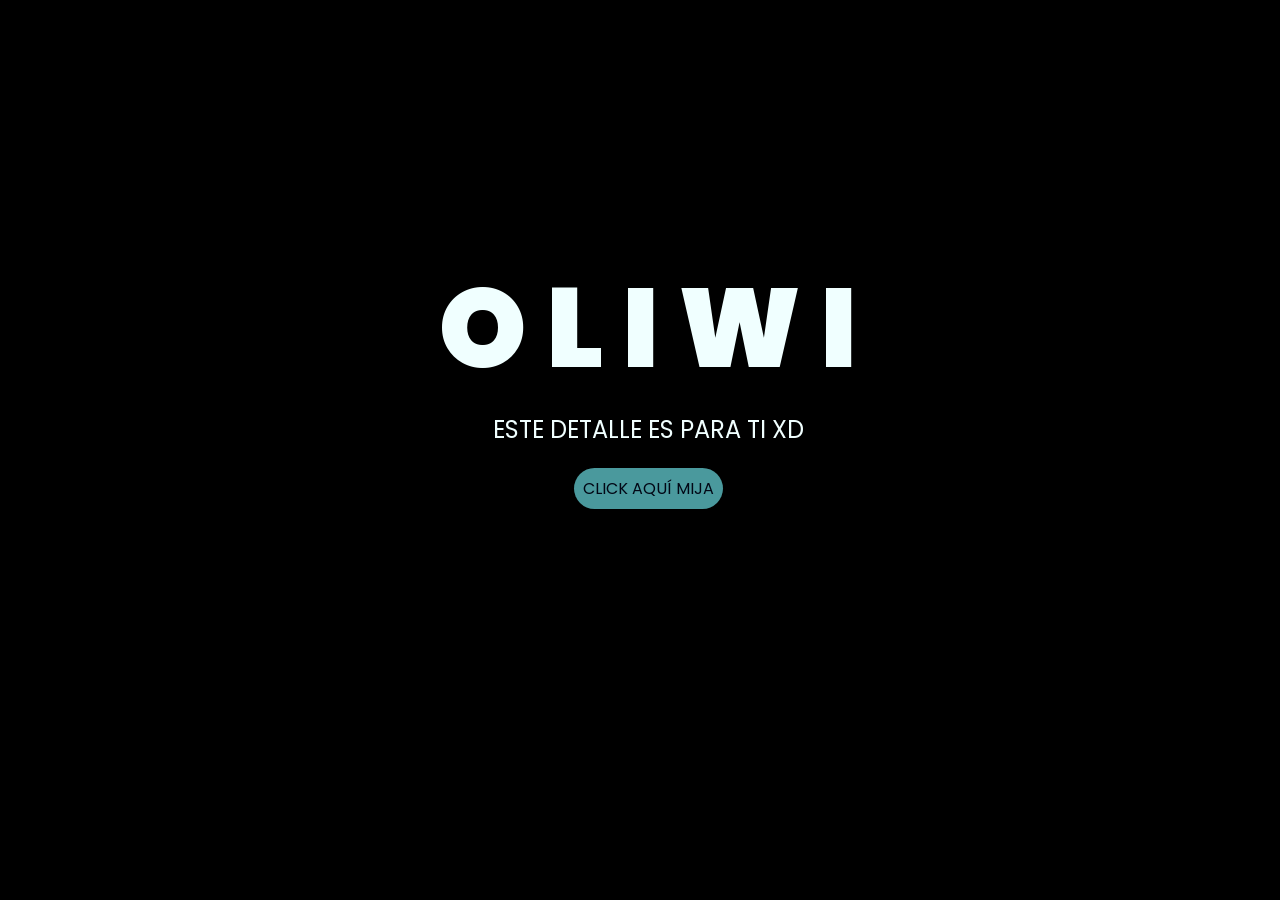
==== index.html @ 05da05cf "finish" ====
<!DOCTYPE html>
<html lang="es">

<head>
    <meta charset="UTF-8">
    <meta http-equiv="X-UA-Compatible" content="IE=edge">
    <meta name="viewport" content="width=device-width, initial-scale=1.0">
    <link rel="stylesheet" href="css/style.css">
    <link rel="icon" href="img/flowers.png" type="image/x-icon">
    <title>Flowers</title>
</head>

<body>
    <div class="greetings">
        <span>O</span>
        <span>L</span>
        <span>I</span>
        <span>W</span>
        <span>I</span>
    </div>
    <div class="description">
        <span>ESTE DETALLE ES PARA TI XD</span>
    </div>
    <div class="button">
        <button class="botones">
            <a href="flower.html" style="color: #020715;">CLICK AQUÍ MIJA</a>
        </button>
    </div>

</body>

</html>
---- css/style.css ----
@import url('https://fonts.googleapis.com/css2?family=Poppins:ital,wght@0,500;1,900&display=swap');
*{
    font-family: 'Poppins',cursive;
}
body{
    color: azure;
    width: 100%;
    height: 82vh;
    display: flex;
    flex-direction: column;
    align-items: center;
    justify-content: center;
    background-color: black;
    /* padding-top: -30; */
}

.botones{
    padding: 9px;
    border-radius: 80px;
    background-color: transparent;
    border: none;
}

.botones a{
    background-color: #4a999d;
    padding: 9px;
    border-radius: 80px;
    -webkit-border-radius: 80px;
    -moz-border-radius: 80px;
    -ms-border-radius: 80px;
    -o-border-radius: 80px;

}

.botones a:focus{
    background-color: rgb(50, 194, 194);
}

.greetings{
    font-size: 7rem;
    font-weight: 900;
}
.greetings > span{
    animation: glow 2.5s ease-in-out infinite;
}
@keyframes glow{
    0%, 100%{
        color: #fff;
        text-shadow: 0 0 12px #39c6d6, 0 0 50px #39c6d6, 0 0 100px #39c6d6;
    }
    10%, 90%{
        color: #111;
        text-shadow: none;
    }
}
.greetings > span:nth-child(2){
    animation-delay: .2s ;
}
.greetings > span:nth-child(3){
    animation-delay: .4s ;
}
.greetings > span:nth-child(4){
    animation-delay: .6s;
}
.greetings > span:nth-child(5){
    animation-delay: .8s;
}
.greetings > span:nth-child(6){
    animation-delay: 1s;
}

.description{
    font-size: 1.5rem;
    margin-bottom: 20px;
}

.button a{
    text-decoration: none;
    font-size: 1rem;
    color: #111;
}

@media screen and (max-width:574px){
    .greetings{
        display: block;
        font-size: 4rem;
        font-weight: 800;
        text-align: center;
    }
    .description{
        font-size: 2rem;
    }
    
    .button a{
        font-size: 1rem;
    }
}
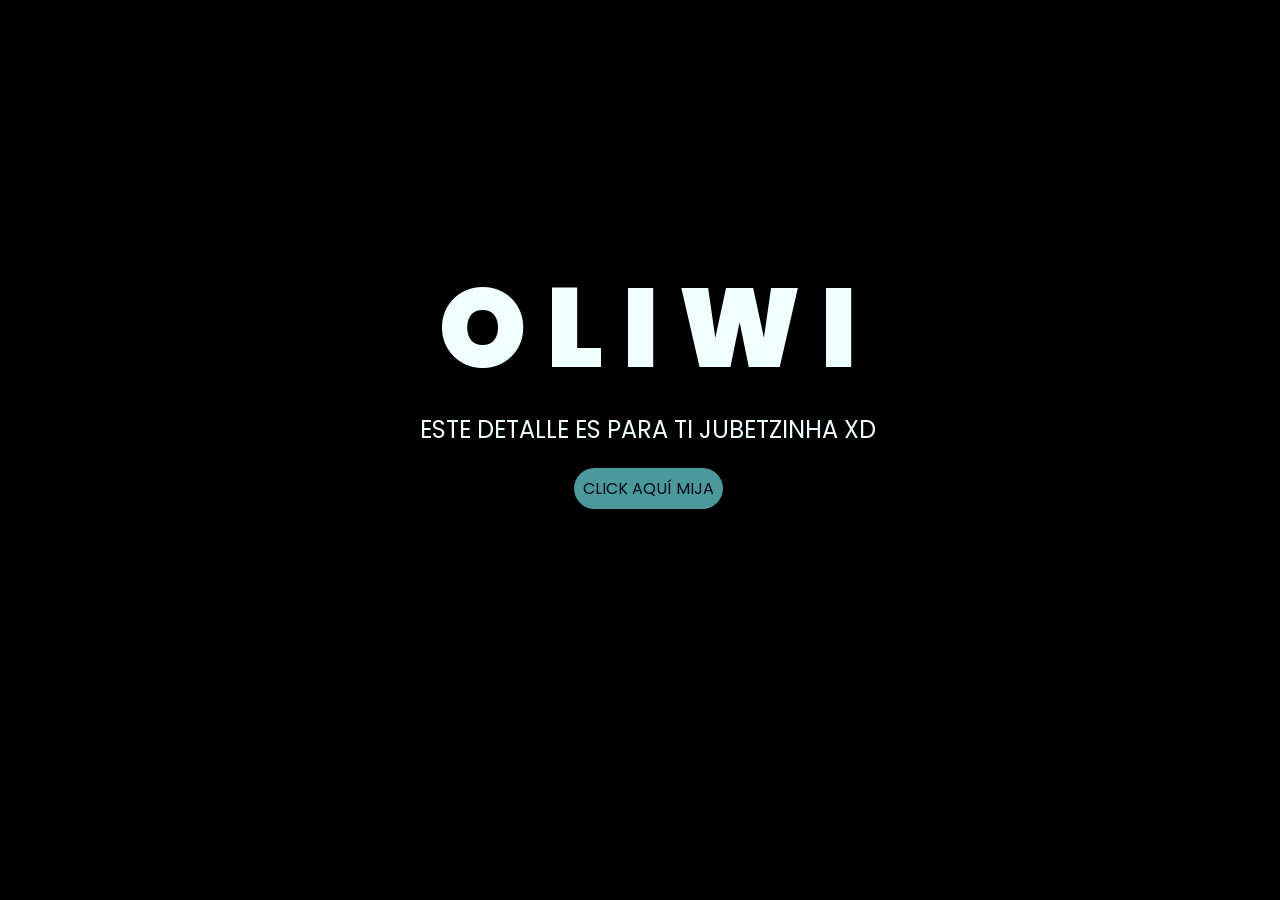
==== commit d3d3c65f: "add name" ====
--- a/index.html
+++ b/index.html
@@ -19,7 +19,7 @@
         <span>I</span>
     </div>
     <div class="description">
-        <span>ESTE DETALLE ES PARA TI XD</span>
+        <span>ESTE DETALLE ES PARA TI JUBETZINHA XD</span>
     </div>
     <div class="button">
         <button class="botones">
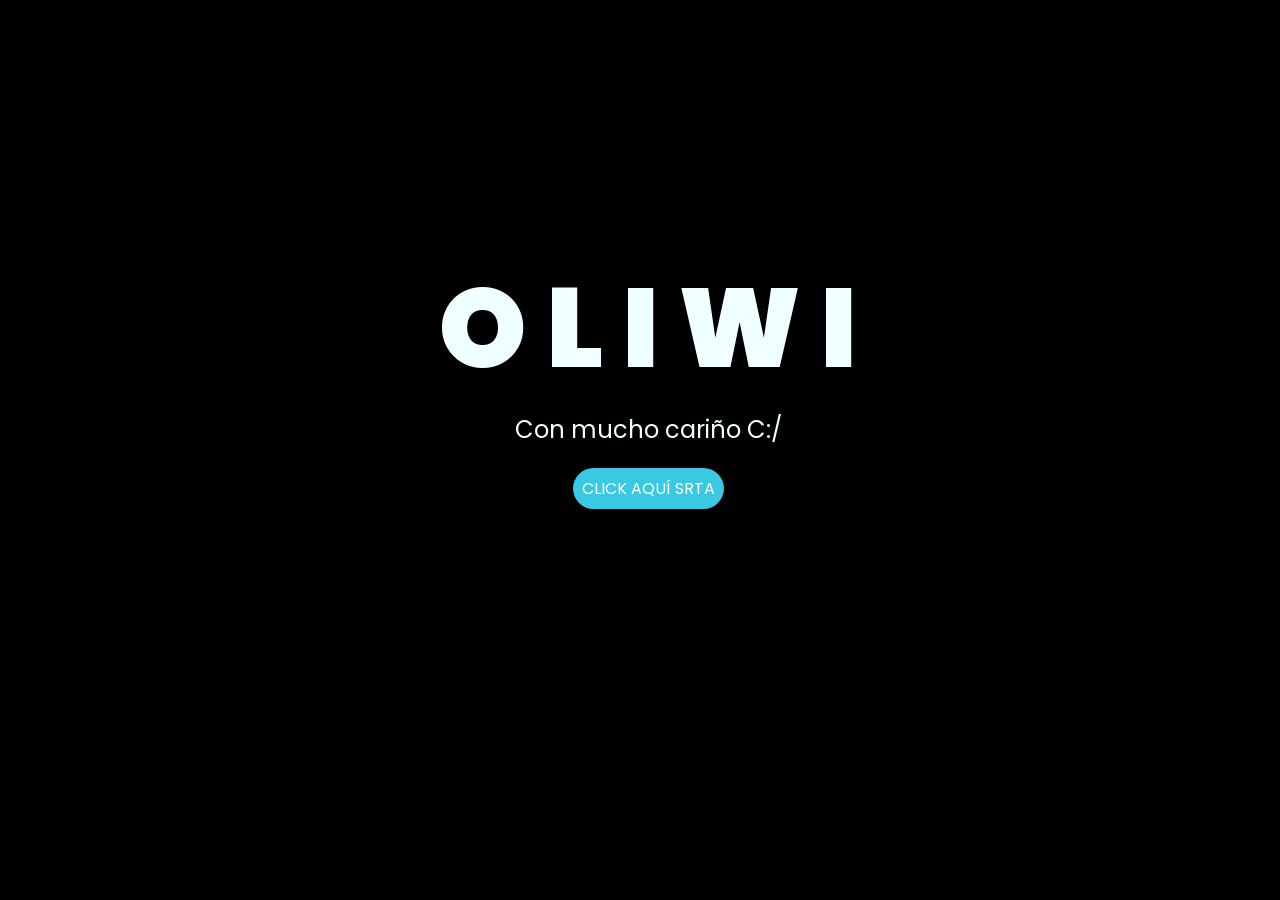
==== commit 5645ef9c: "change text" ====
--- a/index.html
+++ b/index.html
@@ -19,11 +19,11 @@
         <span>I</span>
     </div>
     <div class="description">
-        <span>ESTE DETALLE ES PARA TI JUBETZINHA XD</span>
+        <span>Con mucho cariño C:/</span>
     </div>
     <div class="button">
         <button class="botones">
-            <a href="flower.html" style="color: #020715;">CLICK AQUÍ MIJA</a>
+            <a href="flower.html" style="color: #fff;">CLICK AQUÍ SRTA</a>
         </button>
     </div>
 
--- a/css/style.css
+++ b/css/style.css
@@ -22,7 +22,7 @@
 }
 
 .botones a{
-    background-color: #4a999d;
+    background-color: #39c9e2;
     padding: 9px;
     border-radius: 80px;
     -webkit-border-radius: 80px;
